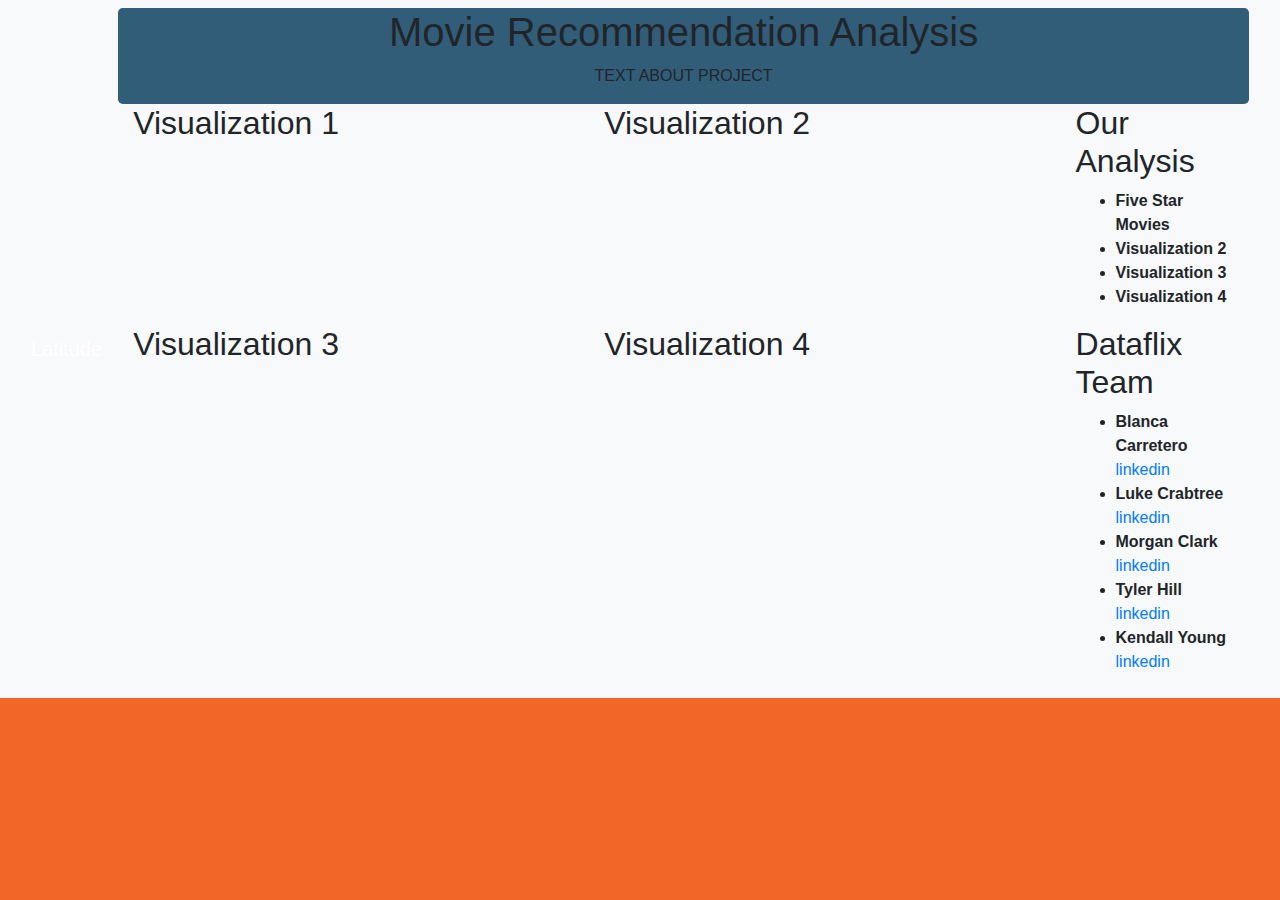
==== Webpage/index.html @ c78085e2 "webpage update" ====
<!DOCTYPE html>
  <html lang="en">
  
  <head>
    <meta charset="UTF-8">
    <title>Dataflix</title>
    <link rel="stylesheet" href="https://stackpath.bootstrapcdn.com/bootstrap/4.3.1/css/bootstrap.min.css" integrity="sha384-ggOyR0iXCbMQv3Xipma34MD+dH/1fQ784/j6cY/iJTQUOhcWr7x9JvoRxT2MZw1T" crossorigin="anonymous">
  
    <script src="https://code.jquery.com/jquery-3.3.1.slim.min.js" integrity="sha384-q8i/X+965DzO0rT7abK41JStQIAqVgRVzpbzo5smXKp4YfRvH+8abtTE1Pi6jizo" crossorigin="anonymous"></script>
    <script src="https://cdnjs.cloudflare.com/ajax/libs/popper.js/1.14.7/umd/popper.min.js" integrity="sha384-UO2eT0CpHqdSJQ6hJty5KVphtPhzWj9WO1clHTMGa3JDZwrnQq4sF86dIHNDz0W1" crossorigin="anonymous"></script>
    <script src="https://stackpath.bootstrapcdn.com/bootstrap/4.3.1/js/bootstrap.min.js" integrity="sha384-JjSmVgyd0p3pXB1rRibZUAYoIIy6OrQ6VrjIEaFf/nJGzIxFDsf4x0xIM+B07jRM" crossorigin="anonymous"></script>
  
    <link rel="stylesheet" href="style.css">
  </head>
      <!--Navbar adjustments-->
      <nav class="navbar navbar-expand-lg navbar-light bg-light">
        <div class="container-fluid">
            <a class="navbar-brand text-white" href="index.html">Latitude</a>
            <button class="navbar-toggler" type="button" data-toggle="collapse" data-target="#navbarSupportedContent" aria-controls="navbarSupportedContent" aria-expanded="false" aria-label="Toggle navigation">
                <span class="navbar-toggler-icon"></span>
            </button>
                    <body>
                        <div class="container-fluid">
                          <div class="row">
                            <div class="col-md-12 jumbotron text-center">
                              <h1>Movie Recommendation Analysis</h1>
                              <p>TEXT ABOUT PROJECT</p>
                            </div>
                          </div>
                      
                            <div class="row">
                              <div class="col-md-5">

                                <h2>Visualization 1</h2>

                                <!-- visual  -->
                                
                              </div>
                              <div class="col-md-5">

                                <h2>Visualization 2</h2>

                                <!-- visual  -->
                                
                              </div>
                              
                              
                              
                              <div class="col-md-2">
                                
                                    <h2>Our Analysis</h2>
                                    <ul>
                                      <li><strong>Five Star Movies</strong> </li>
                                      <li><strong>Visualization 2 </strong> </li>
                                      <li><strong>Visualization 3</strong> </li>
                                      <li><strong>Visualization 4</strong> </li>
                                    </ul>
                                    </div>
                                  
                                    <div class="col-md-5">

                                      <h2>Visualization 3</h2>
  
                                      <!-- visual  -->
                                      
                                    </div>
                                    <div class="col-md-5">
  
                                      <h2>Visualization 4</h2>
  
                                      <!-- visual  -->
                                      
                                    </div>
                                  
                                    <div class="col-md-2">

                                    <h2>Dataflix Team</h2>
                                    <ul>
                                      <li><strong>Blanca Carretero</strong> <a href="#">linkedin</a></li>
                                      <li><strong>Luke Crabtree</strong> <a href="#">linkedin</a></li>
                                      <li><strong>Morgan Clark</strong> <a href="#">linkedin</a></li>
                                      <li><strong>Tyler Hill</strong> <a href="#">linkedin</a></li>
                                      <li><strong>Kendall Young</strong> <a href="#">linkedin</a></li>
                                    </ul>
                                  </div>

                                  

                                  
                                  

                                  </div>
                                </div>
                            
                              </div>
---- Webpage/style.css ----
.jumbotron {
  padding: 0;
  margin: 0;
  background-color:rgb(50,93,121);
}

body {
    padding: 0;
    margin: 0;
    background-color:rgb(242,102,39);
}
#contact-info {
    padding: 0;
    margin: 0;
    background-color:rgb(50,93,121);
}
/* .jumbotron {
  position: absolute
} */
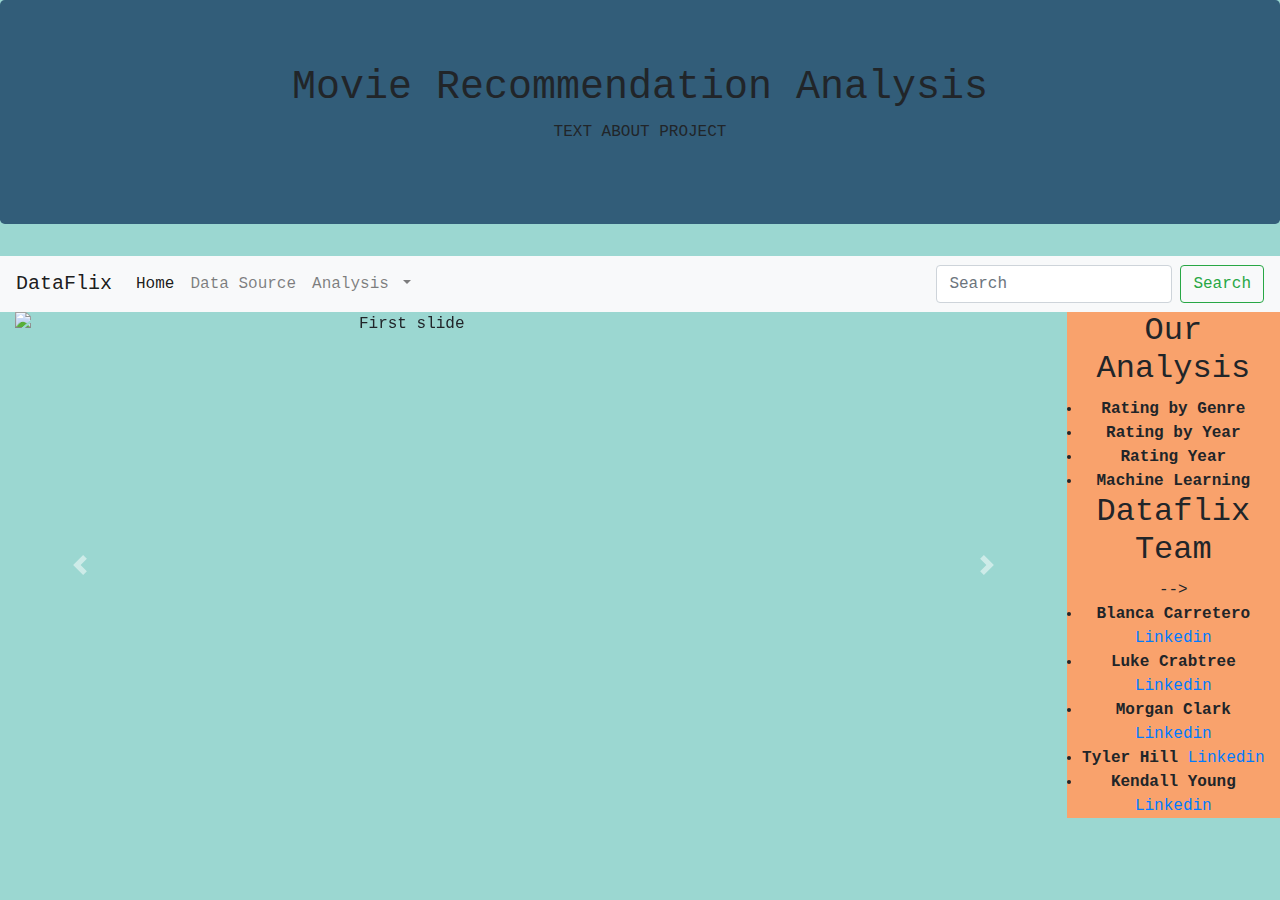
==== commit 0269ddb6: "HTML and CSS update" ====
--- a/Webpage/index.html
+++ b/Webpage/index.html
@@ -12,86 +12,122 @@
   
     <link rel="stylesheet" href="style.css">
   </head>
-      <!--Navbar adjustments-->
+  <body>
+      <div class="container-fluid">
+        <div class="row">
+          <div class="col-md-12 jumbotron text-center">
+            <h1>Movie Recommendation Analysis</h1>
+            <p>TEXT ABOUT PROJECT</p>
+          </div>
+        </div>
+        <!-- Navagation Bar -->
+        <div class="row">
+        <div class="navbar2 col-md-12" data-interval="false">
       <nav class="navbar navbar-expand-lg navbar-light bg-light">
-        <div class="container-fluid">
-            <a class="navbar-brand text-white" href="index.html">Latitude</a>
+            <a class="navbar-brand" href="#">DataFlix</a>
             <button class="navbar-toggler" type="button" data-toggle="collapse" data-target="#navbarSupportedContent" aria-controls="navbarSupportedContent" aria-expanded="false" aria-label="Toggle navigation">
-                <span class="navbar-toggler-icon"></span>
+              <span class="navbar-toggler-icon"></span>
             </button>
-                    <body>
-                        <div class="container-fluid">
-                          <div class="row">
-                            <div class="col-md-12 jumbotron text-center">
-                              <h1>Movie Recommendation Analysis</h1>
-                              <p>TEXT ABOUT PROJECT</p>
-                            </div>
-                          </div>
-                      
-                            <div class="row">
-                              <div class="col-md-5">
+          
+            <div class="collapse navbar-collapse" id="navbarSupportedContent">
+              <ul class="navbar-nav mr-auto">
+                <li class="nav-item active">
+                  <a class="nav-link" href="/Users/morganclark/GATech_Work/workfolder/index.html">Home <span class="sr-only">(current)</span></a>
+                </li>
+                <li class="nav-item">
+                  <a class="nav-link" href="https://grouplens.org/datasets/movielens/">Data Source</a>
+                </li>
+                <li class="nav-item dropdown">
+                  <a class="nav-link dropdown-toggle" href="#" id="navbarDropdown" role="button" data-toggle="dropdown" aria-haspopup="true" aria-expanded="false">
+                    Analysis
+                  </a>
+                  <div class="dropdown-menu" aria-labelledby="navbarDropdown">
+                    <a class="dropdown-item" href="/Users/morganclark/GATech_Work/workfolder/by_genre.html">Genre</a>
+                    <a class="dropdown-item" href="/Users/morganclark/GATech_Work/workfolder/rating_year.html">Year</a>
+                    <a class="dropdown-item" href="/Users/morganclark/GATech_Work/workfolder/year.html">Rating Year</a>
+                    <div class="dropdown-divider"></div>
+                    <a class="dropdown-item" href="#">Machine Learning</a>
+                  </div>
+                </li>
+        
+              </ul>
+              <form class="form-inline my-2 my-lg-0">
+                <input class="form-control mr-sm-2" type="search" placeholder="Search" aria-label="Search">
+                <button class="btn btn-outline-success my-2 my-sm-0" type="submit">Search</button>
+              </form>
+            </div>
+          </nav>
+        </div>
+        </div>
+        <!-- Carosuel -->
+          <div class="row"> 
+            <div class= "col-md-10 carousel-inner>
+              <div id= "carouselExampleControls" class="carousel slide" data-ride="carousel">
+                <div class="carousel-inner">
+                  <div class="carousel-item active">
+                    <img class="d-block w-75" src="/Users/morganclark/GATech_Work/workfolder/Resources/avg_rating_by_genre.png" alt="First slide">
+                  </div>
+                  <div class="carousel-item">
+                    <img class="d-block w-75" src="/Users/morganclark/GATech_Work/workfolder/Resources/avg_rating_by_genre.png" alt="Second slide">
+                  </div>
+                  <div class="carousel-item">
+                    <img class="d-block w-75" src="/Users/morganclark/GATech_Work/workfolder/Resources/avg_rating_by_genre.png" alt="Third slide">
+                  </div>
+                </div>
+                <a class="carousel-control-prev" href="#carouselExampleControls" role="button" data-slide="prev">
+                  <span class="carousel-control-prev-icon" aria-hidden="true"></span>
+                  <span class="sr-only">Previous</span>
+                </a>
+                <a class="carousel-control-next" href="#carouselExampleControls" role="button" data-slide="next">
+                  <span class="carousel-control-next-icon" aria-hidden="true"></span>
+                  <span class="sr-only">Next</span>
+                </a>
+              </div>
+           
+            
+              
+              
+            
 
-                                <h2>Visualization 1</h2>
+            <!-- <div class="row"> -->
+            <div class="col-md-2">
+<aside>
+                  <h2>Our Analysis</h2>
+                  
+                    <li><strong>Rating by Genre</strong> </li>
+                    <li><strong>Rating by Year </strong> </li>
+                    <li><strong>Rating Year</strong> </li>
+                    <li><strong>Machine Learning </strong> </li>
+                  
+                  <!-- </div> -->
+                
+                  <!-- <div class="col-md-"> -->
 
-                                <!-- visual  -->
-                                
-                              </div>
-                              <div class="col-md-5">
 
-                                <h2>Visualization 2</h2>
+                  <h2>Dataflix Team</h2> -->
+                  
+                    <li><strong>Blanca Carretero</strong> <a href="https://www.linkedin.com/in/blancacarretero/">Linkedin</a></li>
+                    <li><strong>Luke Crabtree</strong> <a href="https://www.linkedin.com/in/lukec653/">Linkedin</a></li>
+                    <li><strong>Morgan Clark</strong> <a href="https://www.linkedin.com/in/morganaclark/">Linkedin</a></li>
+                    <li><strong>Tyler Hill</strong> <a href="https://www.linkedin.com/in/tyler-hill-138877230/">Linkedin</a></li>
+                    <li><strong>Kendall Young</strong> <a href="https://www.linkedin.com/in/kendall-young-15876099/">Linkedin</a></li>
+                  </aside>
+                </div>
 
-                                <!-- visual  -->
-                                
-                              </div>
-                              
-                              
-                              
-                              <div class="col-md-2">
-                                
-                                    <h2>Our Analysis</h2>
-                                    <ul>
-                                      <li><strong>Five Star Movies</strong> </li>
-                                      <li><strong>Visualization 2 </strong> </li>
-                                      <li><strong>Visualization 3</strong> </li>
-                                      <li><strong>Visualization 4</strong> </li>
-                                    </ul>
-                                    </div>
-                                  
-                                    <div class="col-md-5">
+                </div>
 
-                                      <h2>Visualization 3</h2>
-  
-                                      <!-- visual  -->
-                                      
-                                    </div>
-                                    <div class="col-md-5">
-  
-                                      <h2>Visualization 4</h2>
-  
-                                      <!-- visual  -->
-                                      
-                                    </div>
-                                  
-                                    <div class="col-md-2">
+                
+                
 
-                                    <h2>Dataflix Team</h2>
-                                    <ul>
-                                      <li><strong>Blanca Carretero</strong> <a href="#">linkedin</a></li>
-                                      <li><strong>Luke Crabtree</strong> <a href="#">linkedin</a></li>
-                                      <li><strong>Morgan Clark</strong> <a href="#">linkedin</a></li>
-                                      <li><strong>Tyler Hill</strong> <a href="#">linkedin</a></li>
-                                      <li><strong>Kendall Young</strong> <a href="#">linkedin</a></li>
-                                    </ul>
-                                  </div>
+                </div>
+              </div>
+          
+            </div>
 
-                                  
+                
 
-                                  
-                                  
+                
+                
 
-                                  </div>
-                                </div>
-                            
-                              </div>
-                            
+          
                          --- a/Webpage/style.css
+++ b/Webpage/style.css
@@ -1,20 +1,37 @@
 .jumbotron {
-  padding: 0;
-  margin: 0;
+  
   background-color:rgb(50,93,121);
 }
+.navbar2 {
+  padding: 0px;
+  margin: 0px;
+}
+.navbar {
+  
+  background-color: rgb(249,162,108);
+}
+
+
 
 body {
-    padding: 0;
-    margin: 0;
-    background-color:rgb(242,102,39);
+    
+    background-color:rgb(155,215,209)!important;
+    font-family: 'Courier New', monospace;
+    text-align: center;
 }
-#contact-info {
-    padding: 0;
-    margin: 0;
-    background-color:rgb(50,93,121);
+.carousel {
+  width:1040px;
+  height:860px;
 }
-/* .jumbotron {
-  position: absolute
-} */
 
+
+.col-md-5 {
+  
+  background-color: rgb(155,215,209)
+} 
+.col-md-2 {
+  
+  background-color: rgb(249,162,108)
+
+
+}
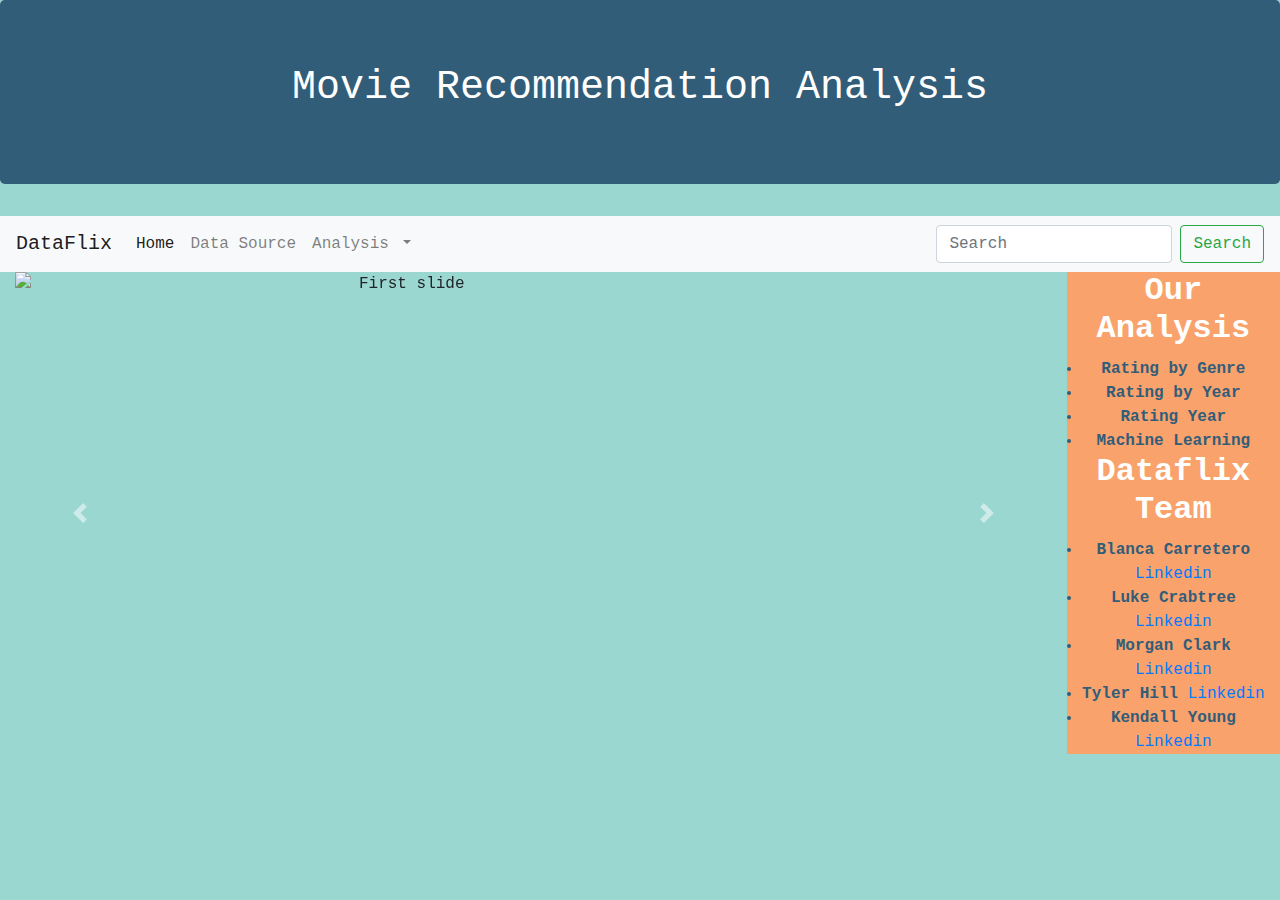
==== commit a244a750: "final website" ====
--- a/Webpage/index.html
+++ b/Webpage/index.html
@@ -17,7 +17,7 @@
         <div class="row">
           <div class="col-md-12 jumbotron text-center">
             <h1>Movie Recommendation Analysis</h1>
-            <p>TEXT ABOUT PROJECT</p>
+            <!-- <p>TEXT ABOUT PROJECT</p> -->
           </div>
         </div>
         <!-- Navagation Bar -->
@@ -43,10 +43,10 @@
                   </a>
                   <div class="dropdown-menu" aria-labelledby="navbarDropdown">
                     <a class="dropdown-item" href="/Users/morganclark/GATech_Work/workfolder/by_genre.html">Genre</a>
-                    <a class="dropdown-item" href="/Users/morganclark/GATech_Work/workfolder/rating_year.html">Year</a>
-                    <a class="dropdown-item" href="/Users/morganclark/GATech_Work/workfolder/year.html">Rating Year</a>
+                    <a class="dropdown-item" href="/Users/morganclark/GATech_Work/workfolder/year_Genre.html">Year</a>
+                    <a class="dropdown-item" href="/Users/morganclark/GATech_Work/workfolder/review_year.html">Rating Year</a>
                     <div class="dropdown-divider"></div>
-                    <a class="dropdown-item" href="#">Machine Learning</a>
+                    <a class="dropdown-item" href="/Users/morganclark/GATech_Work/workfolder/machine_learning.html">Machine Learning</a>
                   </div>
                 </li>
         
@@ -104,7 +104,7 @@
                   <!-- <div class="col-md-"> -->
 
 
-                  <h2>Dataflix Team</h2> -->
+                  <h2>Dataflix Team</h2> 
                   
                     <li><strong>Blanca Carretero</strong> <a href="https://www.linkedin.com/in/blancacarretero/">Linkedin</a></li>
                     <li><strong>Luke Crabtree</strong> <a href="https://www.linkedin.com/in/lukec653/">Linkedin</a></li>
--- a/Webpage/style.css
+++ b/Webpage/style.css
@@ -1,14 +1,15 @@
 .jumbotron {
   
   background-color:rgb(50,93,121);
+  color: white;
 }
 .navbar2 {
   padding: 0px;
   margin: 0px;
 }
-.navbar {
-  
-  background-color: rgb(249,162,108);
+
+.navbar-custom {
+  background-color: #4433cc;
 }
 
 
@@ -28,10 +29,19 @@
 .col-md-5 {
   
   background-color: rgb(155,215,209)
+  
 } 
 .col-md-2 {
   
   background-color: rgb(249,162,108)
 
-
 }
+.col-md-2 {
+  
+  color: rgb(50,93,121);
+  
+}
+h2 {
+  font-weight: bolder;
+  color: white
+}
